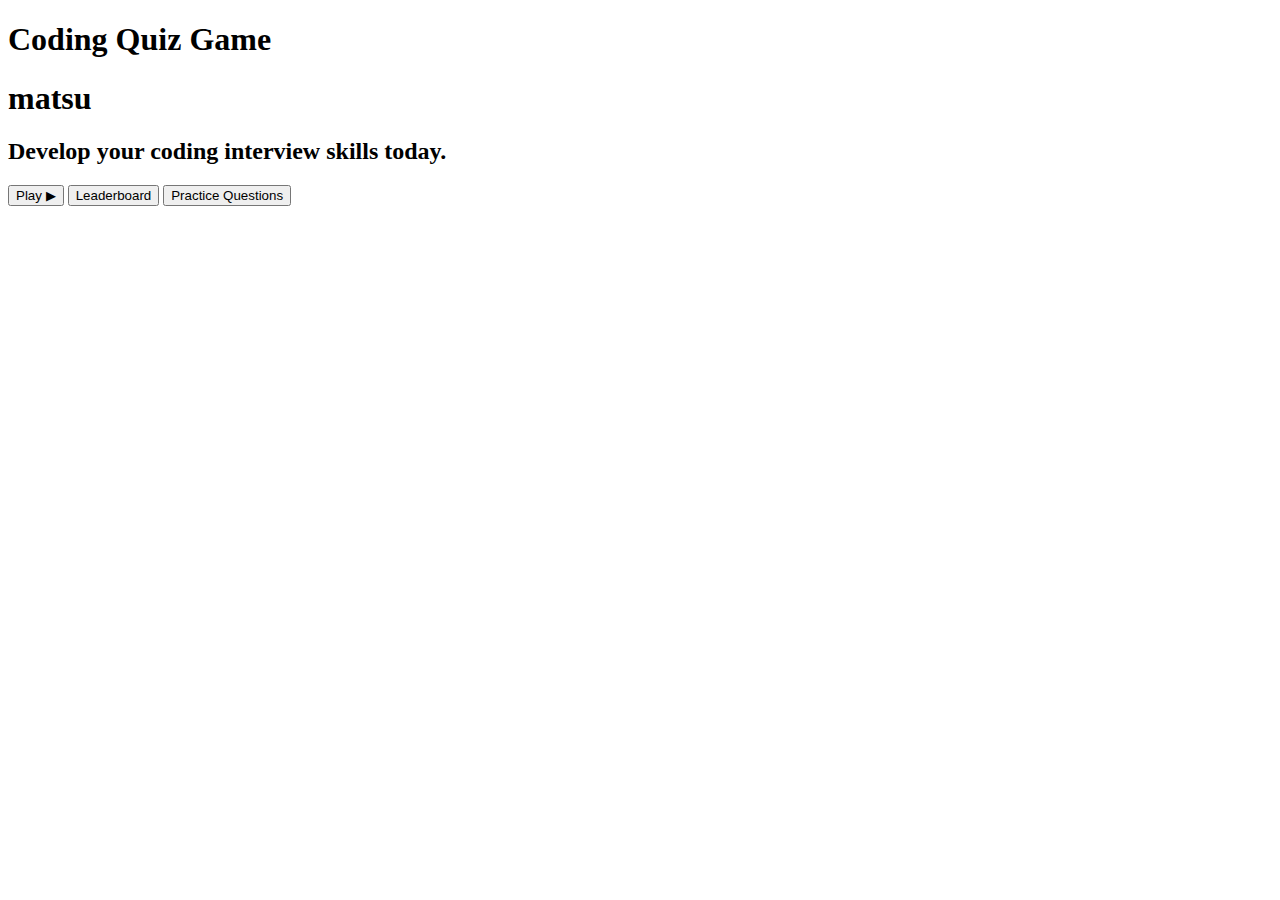
==== index.html @ 08d52794 "base code for index.html, created subpage html files" ====
<!DOCTYPE html>
<html lang="en">
<head>
    <meta charset="UTF-8">
    <meta name="viewport" content="width=device-width, initial-scale=1.0">
    <link rel="stylesheet" href="./assets/css/reset.css" />
    <link rel="stylesheet" href="./assets/css/mainstyle.css" />
    <title>Coding Quiz Game</title>
</head>
<body>
    <header>
        <section class="container">
            <div class="nav-grid">
                <h1 class="title">Coding Quiz Game</h1>
                <h1 class="title creator-name">matsu</h1>
            </div>
        </section>
    </header>

    <main>
        <section class="container">
            <div class="selection-grid">
                <h2>Develop your coding interview skills today.</h2>
                <button class="main-button with-indent">Play ▶</button>
                <button class="main-button with-indent">Leaderboard</button>
                <button class="main-button with-indent">Practice Questions</button>
            </div>
        </section>
    </main>

    <script src="./assets/js/script.js"></script>
</body>
</html>
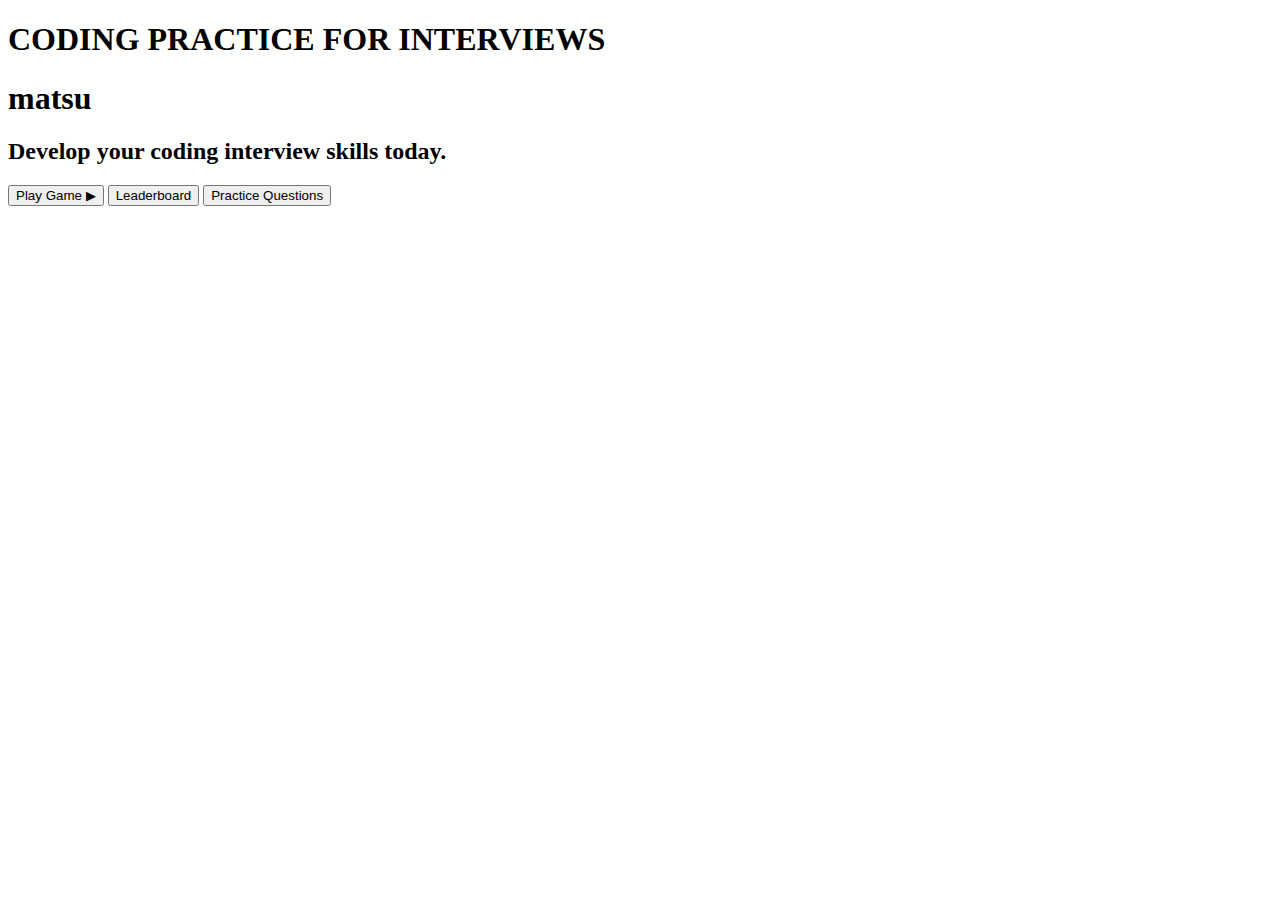
==== commit 656889d3: "base code for game.html, edits to script.js and game.js, new css and js files" ====
--- a/index.html
+++ b/index.html
@@ -1,33 +1,36 @@
 <!DOCTYPE html>
 <html lang="en">
+
 <head>
     <meta charset="UTF-8">
     <meta name="viewport" content="width=device-width, initial-scale=1.0">
     <link rel="stylesheet" href="./assets/css/reset.css" />
     <link rel="stylesheet" href="./assets/css/mainstyle.css" />
-    <title>Coding Quiz Game</title>
+    <title>Coding Interview Practice</title>
 </head>
+
 <body>
     <header>
         <section class="container">
-            <div class="nav-grid">
-                <h1 class="title">Coding Quiz Game</h1>
-                <h1 class="title creator-name">matsu</h1>
+            <div class="nav_grid">
+                <h1 class="title">CODING PRACTICE FOR INTERVIEWS</h1>
+                <h1 class="title creator_name">matsu</h1>
             </div>
         </section>
     </header>
 
     <main>
         <section class="container">
-            <div class="selection-grid">
+            <div class="selection_grid">
                 <h2>Develop your coding interview skills today.</h2>
-                <button class="main-button with-indent">Play ▶</button>
-                <button class="main-button with-indent">Leaderboard</button>
-                <button class="main-button with-indent">Practice Questions</button>
+                <button id="play" class="menu_button with_indent">Play Game ▶</button>
+                <button id="leader" class="menu_button with_indent">Leaderboard</button>
+                <button id="practice" class="menu-button with_indent">Practice Questions</button>
             </div>
         </section>
     </main>
 
     <script src="./assets/js/script.js"></script>
 </body>
+
 </html>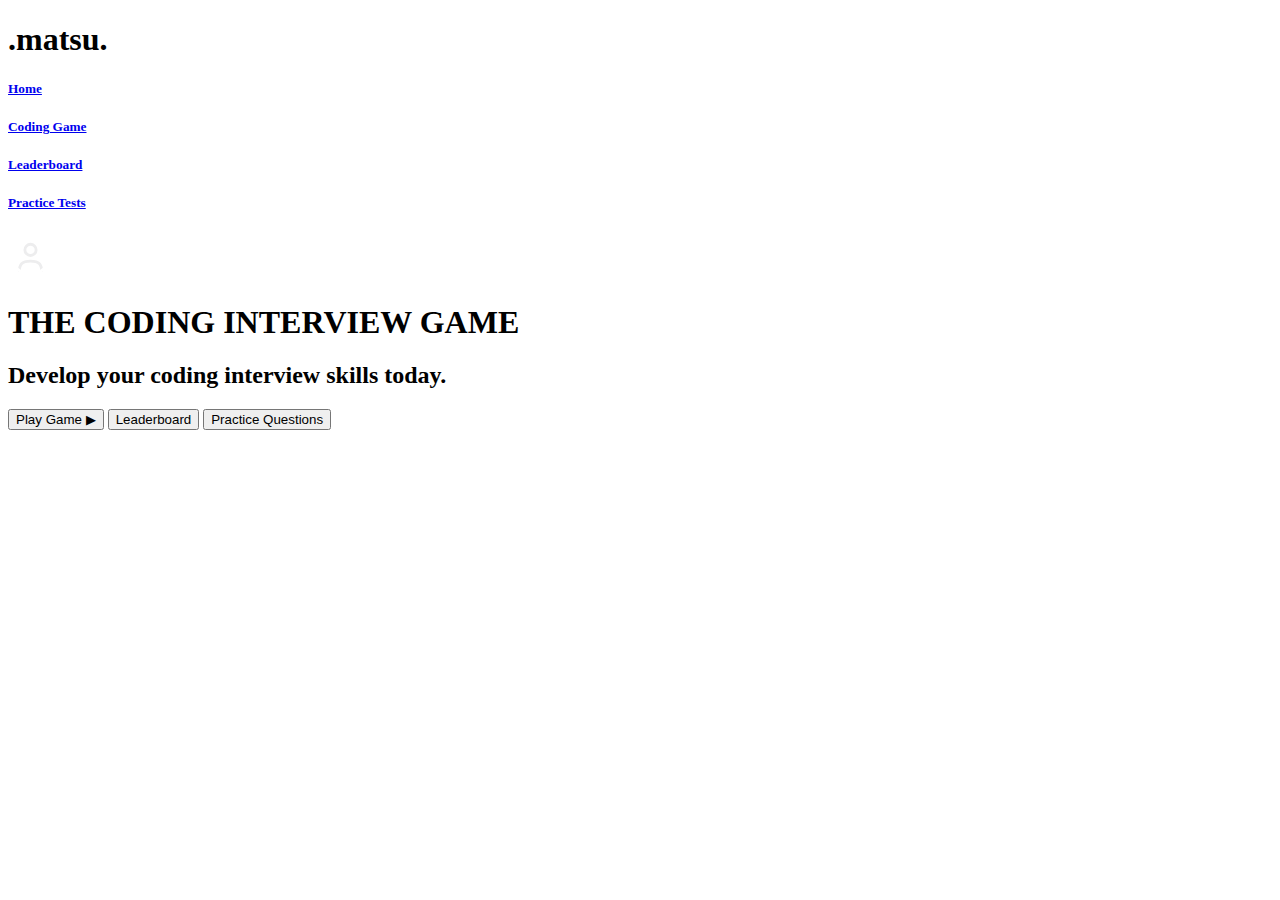
==== commit cd575d8d: "implemented logic for game.js, css modifications w/ bootstrap" ====
--- a/index.html
+++ b/index.html
@@ -4,28 +4,51 @@
 <head>
     <meta charset="UTF-8">
     <meta name="viewport" content="width=device-width, initial-scale=1.0">
-    <link rel="stylesheet" href="./assets/css/reset.css" />
-    <link rel="stylesheet" href="./assets/css/mainstyle.css" />
+    <link rel="preconnect" href="https://fonts.googleapis.com">
+    <link rel="preconnect" href="https://fonts.gstatic.com" crossorigin>
+    <link href="https://fonts.googleapis.com/css2?family=Hedvig+Letters+Sans&family=Hedvig+Letters+Serif:opsz@12..24&display=swap" rel="stylesheet">
+    <link 
+        href="https://cdn.jsdelivr.net/npm/bootstrap@5.3.2/dist/css/bootstrap.min.css" 
+        rel="stylesheet" 
+        integrity="sha384-T3c6CoIi6uLrA9TneNEoa7RxnatzjcDSCmG1MXxSR1GAsXEV/Dwwykc2MPK8M2HN" 
+        crossorigin="anonymous"
+    />
     <title>Coding Interview Practice</title>
 </head>
 
 <body>
     <header>
-        <section class="container">
-            <div class="nav_grid">
-                <h1 class="title">CODING PRACTICE FOR INTERVIEWS</h1>
-                <h1 class="title creator_name">matsu</h1>
+        <div class="container-fluid text-center">
+            <div class="row align-items-center py-4">
+                <div class="col-6 text-start ps-5"><h1>.matsu.</h1></div>
+                <a class="col text-decoration-none" href="./index.html"><h5>Home</h5></a>
+                <a class="col text-decoration-none" href="./game.html"><h5>Coding Game</h5></a>
+                <a class="col text-decoration-none" href="./leaderboard.html"><h5>Leaderboard</h5></a>
+                <a class="col text-decoration-none" href="./practice.html"><h5>Practice Tests</h5></a>
+                <a class="col align-self-start" href="#profile">
+                    <!-- profile icon (source: SVG Repo) -->
+                    <svg width="45px" height="45px" viewBox="0 0 24 24" fill="none" xmlns="http://www.w3.org/2000/svg">
+                        <g id="SVGRepo_bgCarrier" stroke-width="0"></g>
+                        <g id="SVGRepo_tracerCarrier" stroke-linecap="round" stroke-linejoin="round" stroke="#CCCCCC" stroke-width="0.144"></g>
+                        <g id="SVGRepo_iconCarrier"> 
+                            <circle cx="12" cy="9" r="3" stroke="#ededee" stroke-width="1.5"></circle> 
+                            <path d="M17.9691 20C17.81 17.1085 16.9247 15 11.9999 15C7.07521 15 6.18991 17.1085 6.03076 20" stroke="#ededee" stroke-width="1.5" stroke-linecap="round"></path> 
+                            <path d="M7 3.33782C8.47087 2.48697 10.1786 2 12 2C17.5228 2 22 6.47715 22 12C22 17.5228 17.5228 22 12 22C6.47715 22 2 17.5228 2 12C2 10.1786 2.48697 8.47087 3.33782 7" stroke="#fff" stroke-width="1.5" stroke-linecap="round"></path> 
+                        </g>
+                    </svg>
+                </a>
             </div>
         </section>
     </header>
 
     <main>
         <section class="container">
-            <div class="selection_grid">
+            <div class="menu-grid">
+                <h1 class="title">THE CODING INTERVIEW GAME</h1>
                 <h2>Develop your coding interview skills today.</h2>
-                <button id="play" class="menu_button with_indent">Play Game ▶</button>
-                <button id="leader" class="menu_button with_indent">Leaderboard</button>
-                <button id="practice" class="menu-button with_indent">Practice Questions</button>
+                <button id="play" class="menu-button with-indent">Play Game ▶</button>
+                <button id="leader" class="menu-button with-indent">Leaderboard</button>
+                <button id="practice" class="menu-button with-indent">Practice Questions</button>
             </div>
         </section>
     </main>
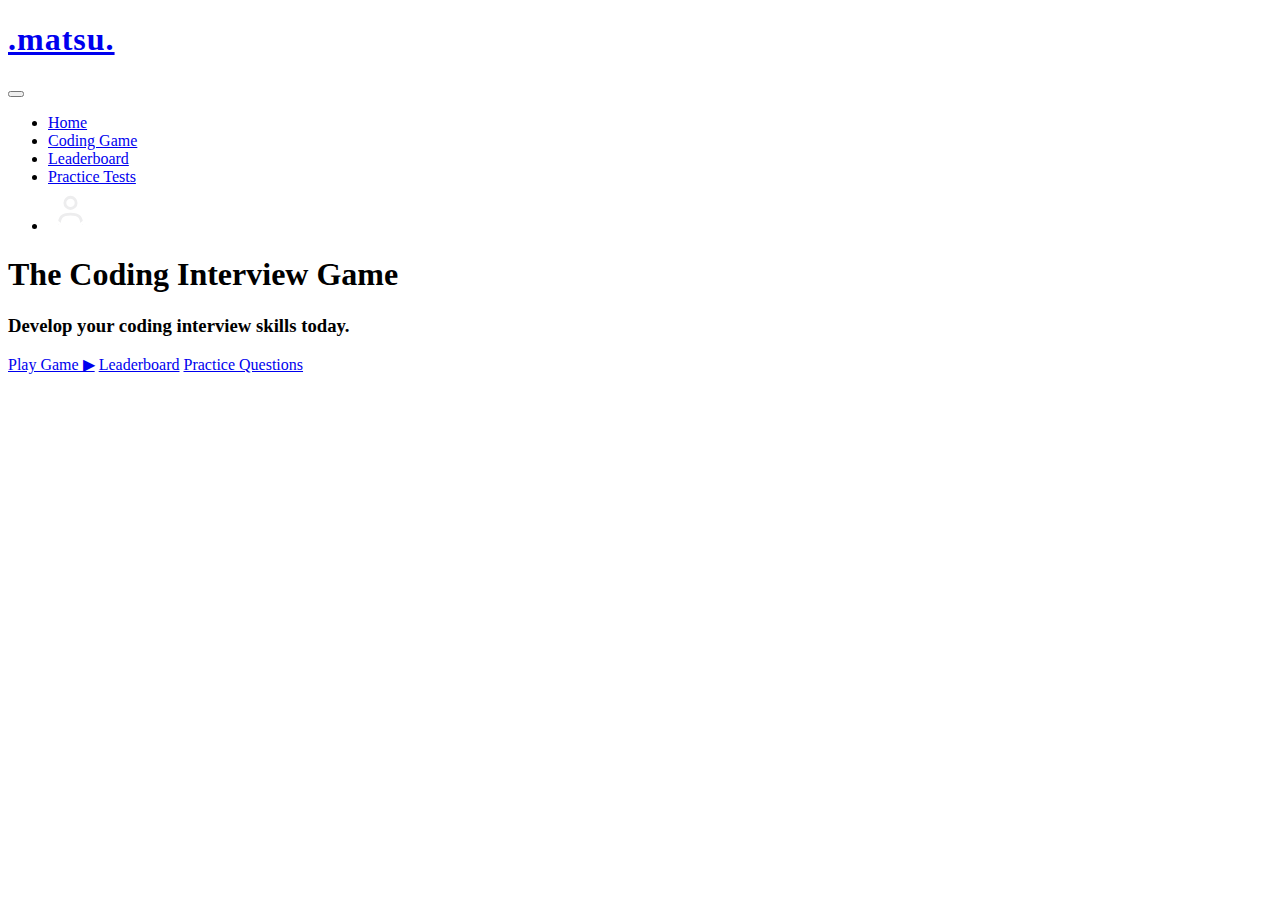
==== commit d457cf16: "major overhaul to html pages with bootstrap components" ====
--- a/index.html
+++ b/index.html
@@ -6,54 +6,74 @@
     <meta name="viewport" content="width=device-width, initial-scale=1.0">
     <link rel="preconnect" href="https://fonts.googleapis.com">
     <link rel="preconnect" href="https://fonts.gstatic.com" crossorigin>
-    <link href="https://fonts.googleapis.com/css2?family=Hedvig+Letters+Sans&family=Hedvig+Letters+Serif:opsz@12..24&display=swap" rel="stylesheet">
-    <link 
-        href="https://cdn.jsdelivr.net/npm/bootstrap@5.3.2/dist/css/bootstrap.min.css" 
-        rel="stylesheet" 
-        integrity="sha384-T3c6CoIi6uLrA9TneNEoa7RxnatzjcDSCmG1MXxSR1GAsXEV/Dwwykc2MPK8M2HN" 
-        crossorigin="anonymous"
-    />
+    <link
+        href="https://fonts.googleapis.com/css2?family=Hedvig+Letters+Sans&family=Hedvig+Letters+Serif:opsz@12..24&display=swap"
+        rel="stylesheet">
+    <link href="https://cdn.jsdelivr.net/npm/bootstrap@5.3.2/dist/css/bootstrap.min.css" rel="stylesheet"
+        integrity="sha384-T3c6CoIi6uLrA9TneNEoa7RxnatzjcDSCmG1MXxSR1GAsXEV/Dwwykc2MPK8M2HN" crossorigin="anonymous" />
+    <link rel="stylesheet" href="./assets/css/index.css" />
+    <link rel="stylesheet" href="./assets/css/homepage.css" />
+
     <title>Coding Interview Practice</title>
 </head>
 
 <body>
-    <header>
-        <div class="container-fluid text-center">
-            <div class="row align-items-center py-4">
-                <div class="col-6 text-start ps-5"><h1>.matsu.</h1></div>
-                <a class="col text-decoration-none" href="./index.html"><h5>Home</h5></a>
-                <a class="col text-decoration-none" href="./game.html"><h5>Coding Game</h5></a>
-                <a class="col text-decoration-none" href="./leaderboard.html"><h5>Leaderboard</h5></a>
-                <a class="col text-decoration-none" href="./practice.html"><h5>Practice Tests</h5></a>
-                <a class="col align-self-start" href="#profile">
-                    <!-- profile icon (source: SVG Repo) -->
-                    <svg width="45px" height="45px" viewBox="0 0 24 24" fill="none" xmlns="http://www.w3.org/2000/svg">
-                        <g id="SVGRepo_bgCarrier" stroke-width="0"></g>
-                        <g id="SVGRepo_tracerCarrier" stroke-linecap="round" stroke-linejoin="round" stroke="#CCCCCC" stroke-width="0.144"></g>
-                        <g id="SVGRepo_iconCarrier"> 
-                            <circle cx="12" cy="9" r="3" stroke="#ededee" stroke-width="1.5"></circle> 
-                            <path d="M17.9691 20C17.81 17.1085 16.9247 15 11.9999 15C7.07521 15 6.18991 17.1085 6.03076 20" stroke="#ededee" stroke-width="1.5" stroke-linecap="round"></path> 
-                            <path d="M7 3.33782C8.47087 2.48697 10.1786 2 12 2C17.5228 2 22 6.47715 22 12C22 17.5228 17.5228 22 12 22C6.47715 22 2 17.5228 2 12C2 10.1786 2.48697 8.47087 3.33782 7" stroke="#fff" stroke-width="1.5" stroke-linecap="round"></path> 
-                        </g>
-                    </svg>
-                </a>
+    <header class="navbar navbar-expand-lg navbar-light bg-light">
+        <div class="container-fluid">
+            <a class="navbar-brand" href="./index.html">
+                <h1 style="letter-spacing: 1px">.matsu.</h1>
+            </a>
+            <button class="navbar-toggler" type="button" data-bs-toggle="collapse" data-bs-target="#navbarNav"
+                aria-controls="navbarNav" aria-expanded="false" aria-label="Toggle navigation">
+                <span class="navbar-toggler-icon"></span>
+            </button>
+            <div class="collapse navbar-collapse" id="navbarNav">
+                <ul class="navbar-nav">
+                    <li class="nav-item"><a class="nav-link" href="./index.html">Home</a></li>
+                    <li class="nav-item"><a class="nav-link" href="./game.html">Coding Game</a></li>
+                    <li class="nav-item"><a class="nav-link" href="./leaderboard.html">Leaderboard</a></li>
+                    <li class="nav-item"><a class="nav-link" href="./practice.html">Practice Tests</a></li>
+                    <li class="nav-item">
+                        <a href="#profile"></a>
+                        <!-- profile icon (source: SVG Repo) -->
+                        <svg width="45px" height="45px" viewBox="0 0 24 24" fill="none"
+                            xmlns="http://www.w3.org/2000/svg">
+                            <g id="SVGRepo_bgCarrier" stroke-width="0"></g>
+                            <g id="SVGRepo_tracerCarrier" stroke-linecap="round" stroke-linejoin="round"
+                                stroke="#CCCCCC" stroke-width="0.144"></g>
+                            <g id="SVGRepo_iconCarrier">
+                                <circle cx="12" cy="9" r="3" stroke="#ededee" stroke-width="1.5"></circle>
+                                <path
+                                    d="M17.9691 20C17.81 17.1085 16.9247 15 11.9999 15C7.07521 15 6.18991 17.1085 6.03076 20"
+                                    stroke="#ededee" stroke-width="1.5" stroke-linecap="round"></path>
+                                <path
+                                    d="M7 3.33782C8.47087 2.48697 10.1786 2 12 2C17.5228 2 22 6.47715 22 12C22 17.5228 17.5228 22 12 22C6.47715 22 2 17.5228 2 12C2 10.1786 2.48697 8.47087 3.33782 7"
+                                    stroke="#fff" stroke-width="1.5" stroke-linecap="round"></path>
+                            </g>
+                        </svg>
+                        </a>
+                    </li>
+                </ul>
             </div>
-        </section>
+        </div>
     </header>
 
-    <main>
-        <section class="container">
-            <div class="menu-grid">
-                <h1 class="title">THE CODING INTERVIEW GAME</h1>
-                <h2>Develop your coding interview skills today.</h2>
-                <button id="play" class="menu-button with-indent">Play Game ▶</button>
-                <button id="leader" class="menu-button with-indent">Leaderboard</button>
-                <button id="practice" class="menu-button with-indent">Practice Questions</button>
+    <main class="container mt-5">
+        <section>
+            <div class="text-center">
+                <h1>The Coding Interview Game</h1>
+                <h3>Develop your coding interview skills today.</h3>
+                <div class="mt-3">
+                    <a href="game.html" class="btn btn-primary">Play Game ▶</a>
+                    <a href="leader.html" class="btn btn-secondary">Leaderboard</a>
+                    <a href="practice.html" class="btn btn-success">Practice Questions</a>
+                </div>
             </div>
         </section>
     </main>
 
     <script src="./assets/js/script.js"></script>
+    <script src="https://cdn.jsdelivr.net/npm/bootstrap@5.3.2/dist/js/bootstrap.bundle.min.js"></script>
 </body>
 
 </html>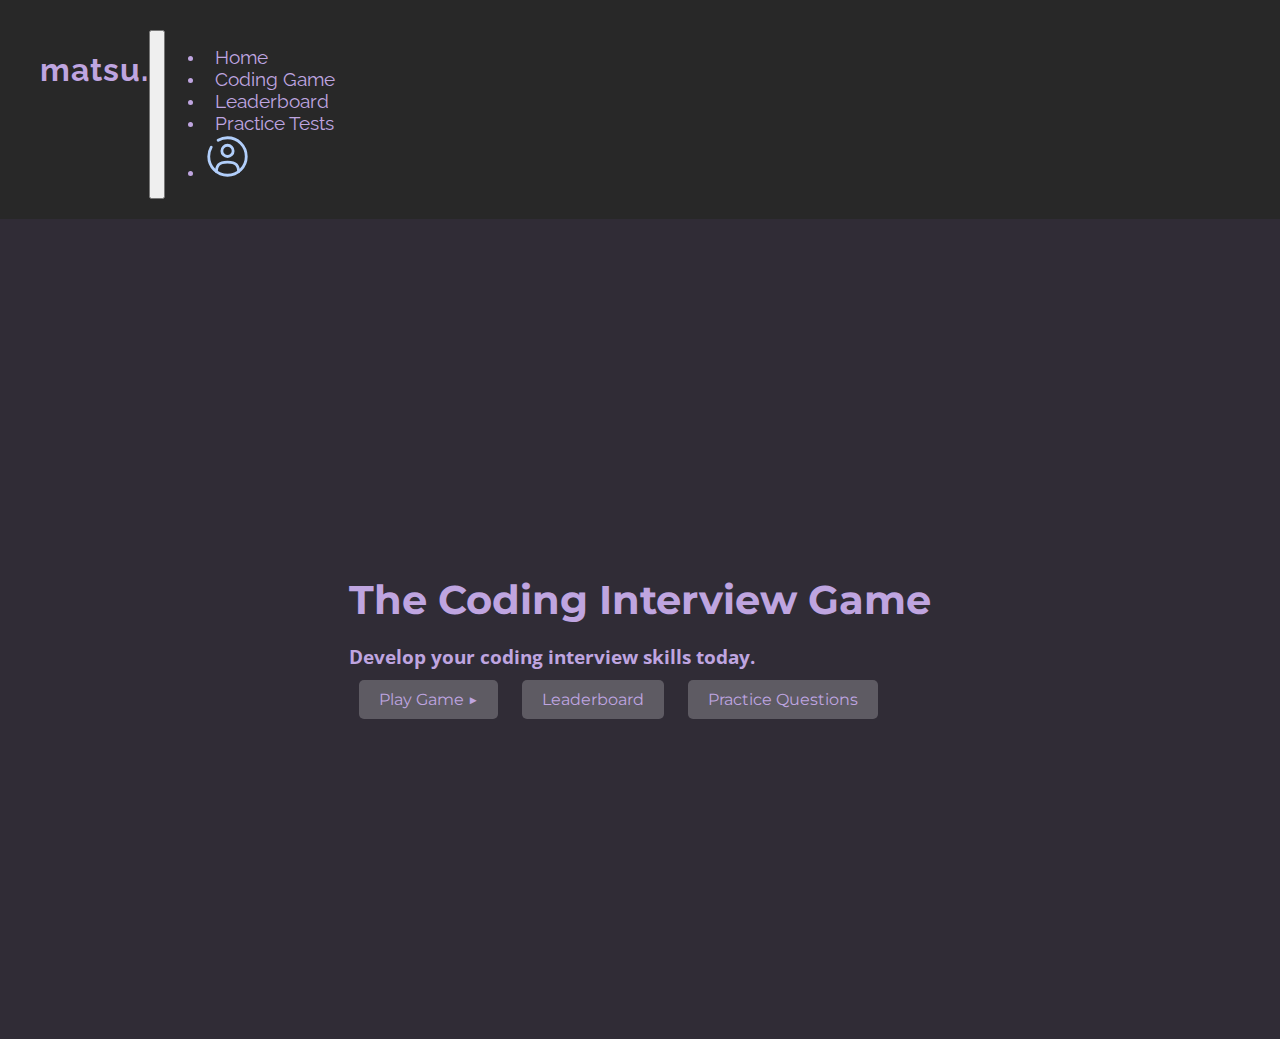
==== commit b185f10f: "finalized" ====
--- a/index.html
+++ b/index.html
@@ -4,11 +4,12 @@
 <head>
     <meta charset="UTF-8">
     <meta name="viewport" content="width=device-width, initial-scale=1.0">
-    <link rel="preconnect" href="https://fonts.googleapis.com">
-    <link rel="preconnect" href="https://fonts.gstatic.com" crossorigin>
+    <link rel="preconnect" href="https://fonts.googleapis.com" />
+    <link rel="preconnect" href="https://fonts.gstatic.com" crossorigin />
     <link
-        href="https://fonts.googleapis.com/css2?family=Hedvig+Letters+Sans&family=Hedvig+Letters+Serif:opsz@12..24&display=swap"
+        href="https://fonts.googleapis.com/css2?family=Montserrat:ital,wght@0,100..900;1,100..900&family=Open+Sans:ital,wght@0,300..800;1,300..800&family=Raleway:ital,wght@0,100..900;1,100..900&display=swap"
         rel="stylesheet">
+
     <link href="https://cdn.jsdelivr.net/npm/bootstrap@5.3.2/dist/css/bootstrap.min.css" rel="stylesheet"
         integrity="sha384-T3c6CoIi6uLrA9TneNEoa7RxnatzjcDSCmG1MXxSR1GAsXEV/Dwwykc2MPK8M2HN" crossorigin="anonymous" />
     <link rel="stylesheet" href="./assets/css/index.css" />
@@ -18,37 +19,35 @@
 </head>
 
 <body>
-    <header class="navbar navbar-expand-lg navbar-light bg-light">
-        <div class="container-fluid">
-            <a class="navbar-brand" href="./index.html">
-                <h1 style="letter-spacing: 1px">.matsu.</h1>
-            </a>
+    <header class="navbar navbar-expand-lg" id="header-container">
+        <div class="hg-item1 container-fluid" id="header-grid">
+            <h1 style="letter-spacing: 1px">matsu.</h1>
             <button class="navbar-toggler" type="button" data-bs-toggle="collapse" data-bs-target="#navbarNav"
                 aria-controls="navbarNav" aria-expanded="false" aria-label="Toggle navigation">
                 <span class="navbar-toggler-icon"></span>
             </button>
             <div class="collapse navbar-collapse" id="navbarNav">
                 <ul class="navbar-nav">
-                    <li class="nav-item"><a class="nav-link" href="./index.html">Home</a></li>
-                    <li class="nav-item"><a class="nav-link" href="./game.html">Coding Game</a></li>
-                    <li class="nav-item"><a class="nav-link" href="./leaderboard.html">Leaderboard</a></li>
-                    <li class="nav-item"><a class="nav-link" href="./practice.html">Practice Tests</a></li>
-                    <li class="nav-item">
+                    <li class="hg-item2 nav-item"><a class="nav-link" href="./index.html">Home</a></li>
+                    <li class="hg-item3 nav-item"><a class="nav-link" href="./game.html">Coding Game</a></li>
+                    <li class="hg-item4 nav-item"><a class="nav-link" href="./leaderboard.html">Leaderboard</a></li>
+                    <li class="hg-item5 nav-item"><a class="nav-link" href="./practice.html">Practice Tests</a></li>
+                    <li class="hg-itme6 nav-item">
                         <a href="#profile"></a>
                         <!-- profile icon (source: SVG Repo) -->
                         <svg width="45px" height="45px" viewBox="0 0 24 24" fill="none"
                             xmlns="http://www.w3.org/2000/svg">
                             <g id="SVGRepo_bgCarrier" stroke-width="0"></g>
                             <g id="SVGRepo_tracerCarrier" stroke-linecap="round" stroke-linejoin="round"
-                                stroke="#CCCCCC" stroke-width="0.144"></g>
+                                stroke="#b2cffb" stroke-width="0.144"></g>
                             <g id="SVGRepo_iconCarrier">
-                                <circle cx="12" cy="9" r="3" stroke="#ededee" stroke-width="1.5"></circle>
+                                <circle cx="12" cy="9" r="3" stroke="#b2cffb" stroke-width="1.5"></circle>
                                 <path
                                     d="M17.9691 20C17.81 17.1085 16.9247 15 11.9999 15C7.07521 15 6.18991 17.1085 6.03076 20"
-                                    stroke="#ededee" stroke-width="1.5" stroke-linecap="round"></path>
+                                    stroke="#b2cffb" stroke-width="1.5" stroke-linecap="round"></path>
                                 <path
                                     d="M7 3.33782C8.47087 2.48697 10.1786 2 12 2C17.5228 2 22 6.47715 22 12C22 17.5228 17.5228 22 12 22C6.47715 22 2 17.5228 2 12C2 10.1786 2.48697 8.47087 3.33782 7"
-                                    stroke="#fff" stroke-width="1.5" stroke-linecap="round"></path>
+                                    stroke="#b2cffb" stroke-width="1.5" stroke-linecap="round"></path>
                             </g>
                         </svg>
                         </a>
--- a/assets/css/index.css
+++ b/assets/css/index.css
@@ -0,0 +1,123 @@
+:root {
+    /* CSS DARK THEME PRIMARY COLORS */
+    --color-primary-100: #673ab7;
+    --color-primary-200: #7a4fbf;
+    --color-primary-300: #8c64c8;
+    --color-primary-400: #9d79d0;
+    --color-primary-500: #ae8fd8;
+    --color-primary-600: #bfa5e0;
+    /** CSS DARK THEME SURFACE COLORS */
+    --color-surface-100: #121212;
+    --color-surface-200: #282828;
+    --color-surface-300: #3f3f3f;
+    --color-surface-400: #575757;
+    --color-surface-500: #717171;
+    --color-surface-600: #8b8b8b;
+    /** CSS DARK THEME MIXED SURFACE COLORS */
+    --color-surface-mixed-100: #1b1721;
+    --color-surface-mixed-200: #302c36;
+    --color-surface-mixed-300: #46434c;
+    --color-surface-mixed-400: #5e5b63;
+    --color-surface-mixed-500: #77747b;
+    --color-surface-mixed-600: #908e94;
+}
+
+body {
+    background-color: var(--color-surface-mixed-200);
+    color: var(--color-primary-600);
+    font-family: 'Open Sans', sans-serif;
+    margin: 0;
+    padding: 0;
+    box-sizing: border-box;
+}
+
+/* Header */
+header {
+    font-family: 'Raleway', sans-serif;
+    padding: 10px 0;
+    background-color: var(--color-surface-mixed-100);
+}
+
+/* Header styles */
+header.navbar {
+    font-family: 'Raleway', sans-serif;
+    padding: 10px 0;
+    background-color: var(--color-surface-200);
+}
+
+/* Increased specificity for Bootstrap's navbar-brand and nav-link */
+header.navbar .navbar-brand #header-grid h1 {
+    font-weight: 700;
+    font-size: 1.5em;
+}
+
+header.navbar .navbar-nav .nav-link {
+    font-weight: 400;
+    font-size: 1.2em;
+    color: var(--color-primary-600) !important; /* Ensuring override */
+    padding: 5px 10px;
+    border-radius: 5px;
+    transition: background-color 0.3s, color 0.3s; /* Transition for color and background */
+}
+
+/* Direct SVG styling within nav link */
+header.navbar .navbar-nav .nav-link svg {
+    fill: var(--color-primary-600) !important; /* SVG fill color */
+    transition: fill 0.3s; /* Transition for SVG fill */
+}
+
+/* Hover effects */
+header.navbar .navbar-nav .nav-link:hover,
+header.navbar .navbar-nav .nav-link:focus {
+    color: var(--color-primary-300) !important;
+    background-color: var(--color-surface-300);
+}
+
+/* Hover effects specifically for SVG */
+header.navbar .navbar-nav .nav-link:hover svg,
+header.navbar .navbar-nav .nav-link:focus svg {
+    fill: var(--color-primary-300) !important; /* Fill color change on hover/focus */
+}
+
+#header-container {
+    margin: auto auto;
+    width: 100%;
+}
+
+#header-grid {
+    display: grid;
+    grid-template-columns: 1fr repeat(5, max-content);
+    padding: 20px 40px 10px;
+}
+
+.hg-item1 {
+    grid-column: 1 / span 1;
+    place-self: center start;
+}
+
+.hg-item1 h1 {
+    color: var(--color-mixed-100);
+}
+
+a {
+    color: var(--color-primary-500);
+    text-decoration: none;
+}
+
+a:hover {
+    color: var(--color-primary-400);
+}
+
+/* Main Content */
+main {
+    display: flex;
+    justify-content: center;
+    align-items: center;
+    height: calc(100vh - 80px);
+}
+
+main h1 {
+    font-family: 'Montserrat', sans-serif;
+    font-size: 2.5em;
+    margin-bottom: 20px;
+}--- a/assets/css/homepage.css
+++ b/assets/css/homepage.css
@@ -0,0 +1,44 @@
+/* Buttons */
+.btn {
+    border: none;
+    padding: 10px 20px;
+    font-size: 1em;
+    font-family: 'Montserrat', sans-serif;
+    border-radius: 5px;
+    cursor: pointer;
+    transition: background-color 0.3s;
+    margin: 0 10px;
+    color: var(--color-primary-600);
+    background-color: var(--color-surface-mixed-400);
+}
+
+.btn:hover {
+    color: var(--color-surface-mixed-100);
+    background-color: var(--color-surface-mixed-600);
+}
+
+.btn:active {
+    background-color: var(--color-surface-mixed-600);
+}
+
+#header-div {
+    background-color: var(--color-surface-200);
+}
+
+#header-div h1 {
+    font-size: 2em;
+}
+
+#play, #leader, #practice {
+    background-color: var(--color-primary-300);
+    border: none;
+    color: white;
+    padding: 10px 20px;
+    margin: 5px;
+    border-radius: 5px;
+    cursor: pointer;
+}
+
+#play:hover, #leader:hover, #practice:hover {
+    background-color: var(--color-primary-400);
+}
